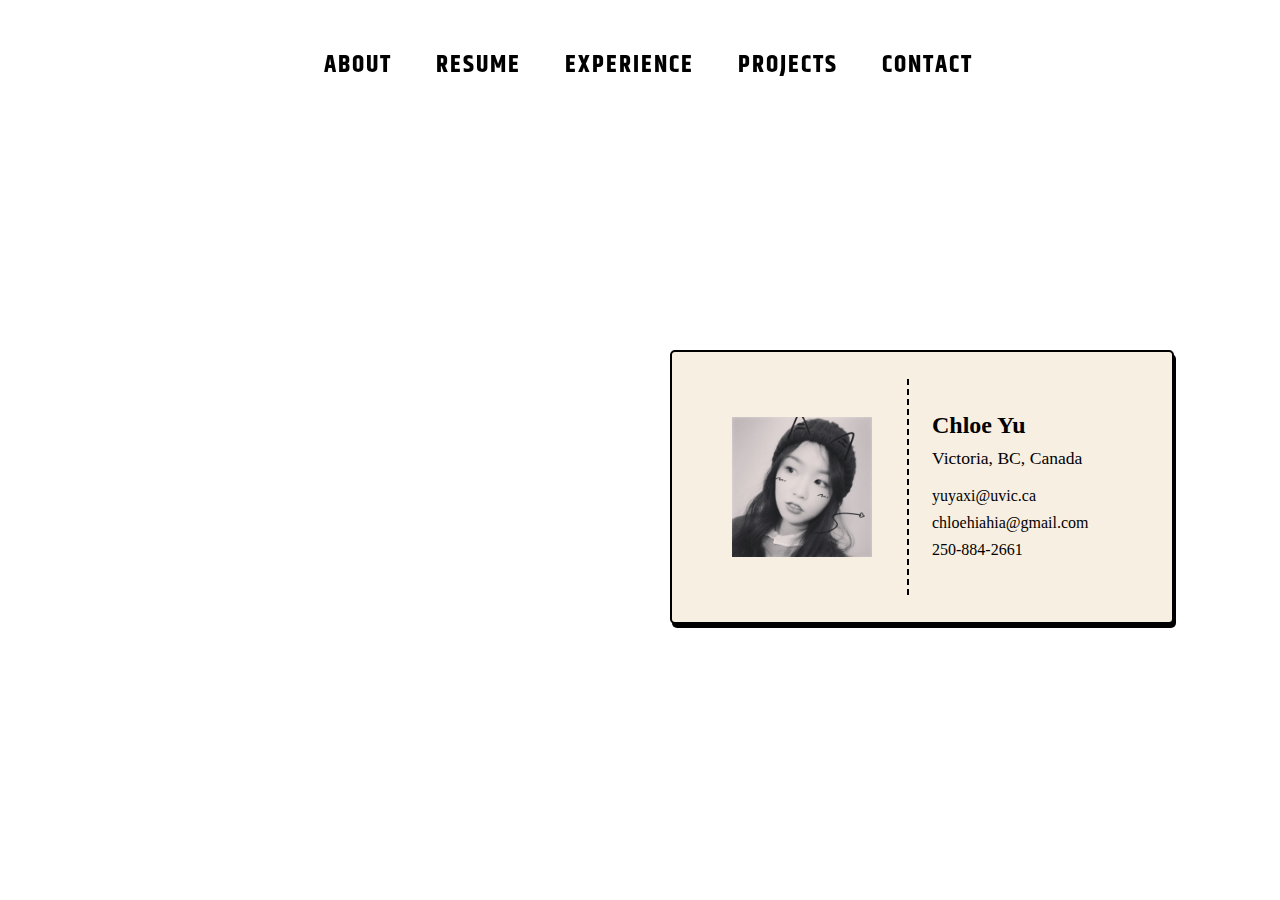
==== contact.html @ 436479c9 "modified font family, web gallery link effect" ====
<!-- Chloe Yu 2018 -->
 
<!DOCTYPE html>
<html>
<head>
	<meta name="description" content="portfolio site made in 2018/02">
	<meta name="keywords" content="HTML, CSS, JavaScript">
	<meta name="author" content="Chloe Yu">
	<meta name="viewport" content="width=device-width, initial-scale=1.0"><!-- target mobile devices and sets the width to the screen size. -->
	<title>Chloe's site</title>
	<link rel="stylesheet" type="text/css" href="css\main.css">
	<link rel="stylesheet"  type="text/css" href="css\ionicons.css"><!-- this is the icon sylesheet from "https://github.com/ionic-team/ionicons" -->
	<script src="https://ajax.googleapis.com/ajax/libs/jquery/3.3.1/jquery.min.js"></script> <!-- Google jQuery CDN -->
	<script type="text/javascript" src="js/main.js"></script>

	<link rel="apple-touch-icon" sizes="57x57" href="icon/apple-icon-57x57.png">
	<link rel="apple-touch-icon" sizes="60x60" href="icon/apple-icon-60x60.png">
	<link rel="apple-touch-icon" sizes="72x72" href="icon/apple-icon-72x72.png">
	<link rel="apple-touch-icon" sizes="76x76" href="icon/apple-icon-76x76.png">
	<link rel="apple-touch-icon" sizes="114x114" href="icon/apple-icon-114x114.png">
	<link rel="apple-touch-icon" sizes="120x120" href="icon/apple-icon-120x120.png">
	<link rel="apple-touch-icon" sizes="144x144" href="icon/apple-icon-144x144.png">
	<link rel="apple-touch-icon" sizes="152x152" href="icon/apple-icon-152x152.png">
	<link rel="apple-touch-icon" sizes="180x180" href="icon/apple-icon-180x180.png">
	<link rel="icon" type="image/png" sizes="192x192"  href="icon/android-icon-192x192.png">
	<link rel="icon" type="image/png" sizes="32x32" href="icon/favicon-32x32.png">
	<link rel="icon" type="image/png" sizes="96x96" href="icon/favicon-96x96.png">
	<link rel="icon" type="image/png" sizes="16x16" href="icon/favicon-16x16.png">
	<link rel="manifest" href="icon/manifest.json">
	<meta name="msapplication-TileColor" content="#ffffff">
	<meta name="msapplication-TileImage" content="icon/ms-icon-144x144.png">
	<meta name="theme-color" content="#ffffff">
	<link href='https://fonts.googleapis.com/css?family=Khand' rel='stylesheet'>
</head>

<body>
	<!-- <script src="js\main.js"></script> -->
	<!-- site navigation menu -->
	<div class="nav">
		<ul>
		  <li><a href="index.html">About</a></li>  
		  <li><a href="resume.html">Resume</a></li>
		  <li><a href="experience.html">Experience</a></li>
		  <li><a href="projects.html">Projects</a></li>
		  <li><a href="contact.html">Contact</a></li>
		</ul>
	</div>

	<!-- 'Contact' Page -->
	<div id="div5" class="contactpage">
		<div class="contacts">
			<div class = "card">
				<img src='img\card.jpeg' alt='pudding'></img>
				<div class="vertical_dotted_line"></div>
				<h2 style="position: absolute; left: 52%; top: 15%;">Chloe Yu</h2>
				<p style="position: absolute; left: 52%; top: 29%; font-size: 1.1em">Victoria, BC, Canada</p>
				<div class='contact1'><a href="mailto:yuyaxi@uvic.ca"><p class="contacttext">yuyaxi@uvic.ca</p></a></div>
				<div class='contact2'><a href="mailto:chloehiahia@gmail.com"><p class="contacttext">chloehiahia@gmail.com</p></a></div>
				<div class='contact3'><a href="tel:1-250-884-2661"><p class="contacttext">250-884-2661</p></a></div>
			</div>
		</div>
	</div>


</body>
</html>
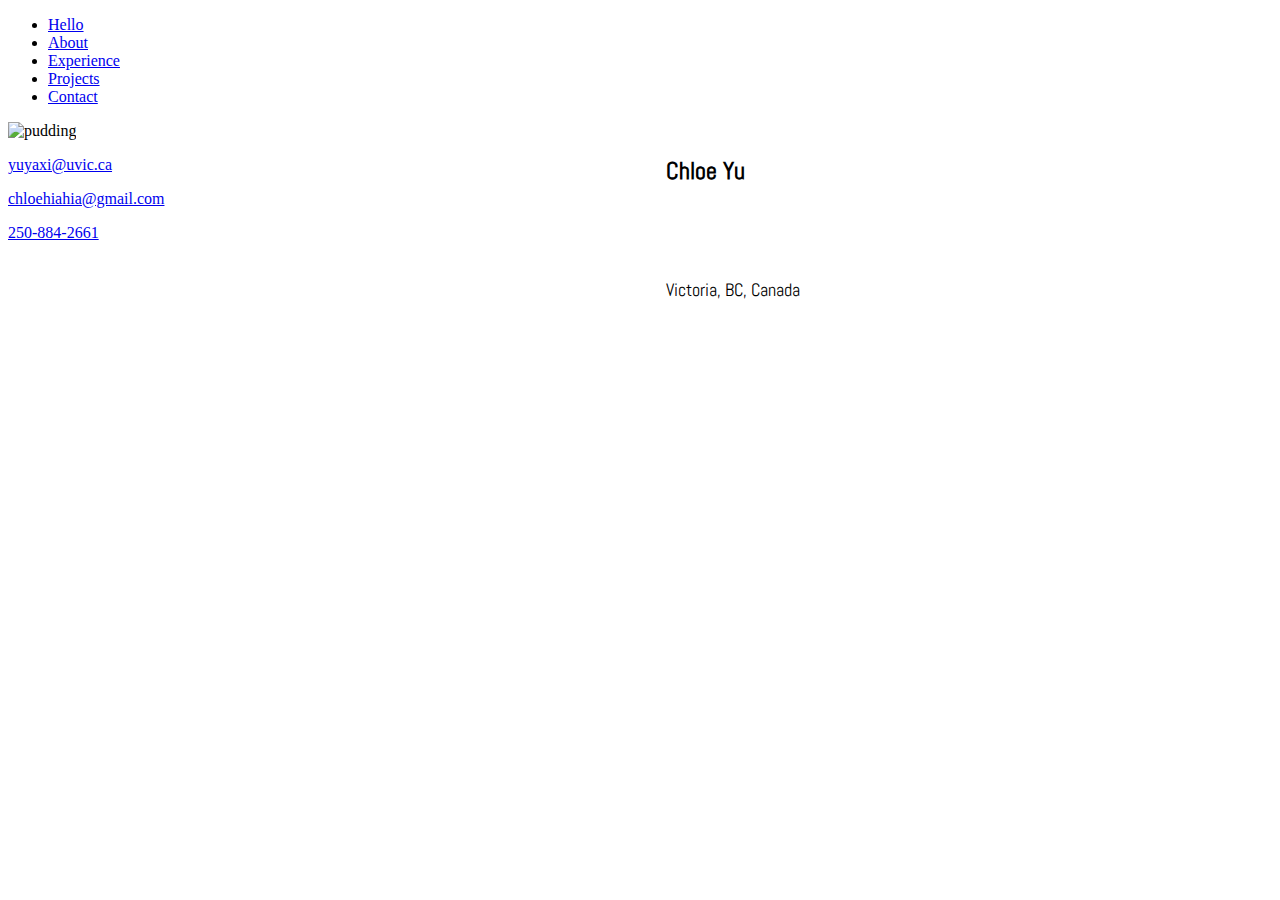
==== commit 34e694f4: "Update contact.html" ====
--- a/contact.html
+++ b/contact.html
@@ -7,30 +7,10 @@
 	<meta name="keywords" content="HTML, CSS, JavaScript">
 	<meta name="author" content="Chloe Yu">
 	<meta name="viewport" content="width=device-width, initial-scale=1.0"><!-- target mobile devices and sets the width to the screen size. -->
-	<title>Chloe's site</title>
-	<link rel="stylesheet" type="text/css" href="css\main.css">
-	<link rel="stylesheet"  type="text/css" href="css\ionicons.css"><!-- this is the icon sylesheet from "https://github.com/ionic-team/ionicons" -->
-	<script src="https://ajax.googleapis.com/ajax/libs/jquery/3.3.1/jquery.min.js"></script> <!-- Google jQuery CDN -->
-	<script type="text/javascript" src="js/main.js"></script>
-
-	<link rel="apple-touch-icon" sizes="57x57" href="icon/apple-icon-57x57.png">
-	<link rel="apple-touch-icon" sizes="60x60" href="icon/apple-icon-60x60.png">
-	<link rel="apple-touch-icon" sizes="72x72" href="icon/apple-icon-72x72.png">
-	<link rel="apple-touch-icon" sizes="76x76" href="icon/apple-icon-76x76.png">
-	<link rel="apple-touch-icon" sizes="114x114" href="icon/apple-icon-114x114.png">
-	<link rel="apple-touch-icon" sizes="120x120" href="icon/apple-icon-120x120.png">
-	<link rel="apple-touch-icon" sizes="144x144" href="icon/apple-icon-144x144.png">
-	<link rel="apple-touch-icon" sizes="152x152" href="icon/apple-icon-152x152.png">
-	<link rel="apple-touch-icon" sizes="180x180" href="icon/apple-icon-180x180.png">
-	<link rel="icon" type="image/png" sizes="192x192"  href="icon/android-icon-192x192.png">
-	<link rel="icon" type="image/png" sizes="32x32" href="icon/favicon-32x32.png">
-	<link rel="icon" type="image/png" sizes="96x96" href="icon/favicon-96x96.png">
-	<link rel="icon" type="image/png" sizes="16x16" href="icon/favicon-16x16.png">
-	<link rel="manifest" href="icon/manifest.json">
-	<meta name="msapplication-TileColor" content="#ffffff">
-	<meta name="msapplication-TileImage" content="icon/ms-icon-144x144.png">
-	<meta name="theme-color" content="#ffffff">
+	<title>Chloe | Contact</title>
+	<link rel="stylesheet" type="text/css" href="css\contact.css">
 	<link href='https://fonts.googleapis.com/css?family=Khand' rel='stylesheet'>
+	<link href='https://fonts.googleapis.com/css?family=Abel' rel='stylesheet'>
 </head>
 
 <body>
@@ -38,8 +18,8 @@
 	<!-- site navigation menu -->
 	<div class="nav">
 		<ul>
-		  <li><a href="index.html">About</a></li>  
-		  <li><a href="resume.html">Resume</a></li>
+		  <li><a href="index.html">Hello</a></li>  
+		  <li><a href="resume.html">About</a></li>
 		  <li><a href="experience.html">Experience</a></li>
 		  <li><a href="projects.html">Projects</a></li>
 		  <li><a href="contact.html">Contact</a></li>
@@ -50,10 +30,10 @@
 	<div id="div5" class="contactpage">
 		<div class="contacts">
 			<div class = "card">
-				<img src='img\card.jpeg' alt='pudding'></img>
+				<img src='https://github.com/Chloeiii/Chloeiii.github.io/blob/master/img/g.jpg?raw=true' alt='pudding'></img>
 				<div class="vertical_dotted_line"></div>
-				<h2 style="position: absolute; left: 52%; top: 15%;">Chloe Yu</h2>
-				<p style="position: absolute; left: 52%; top: 29%; font-size: 1.1em">Victoria, BC, Canada</p>
+				<h2 style="font-family: 'Abel'; position: absolute; left: 52%; top: 15%; ">Chloe Yu</h2>
+				<p style="font-family: 'Abel'; position: absolute; left: 52%; top: 29%; font-size: 1.1em">Victoria, BC, Canada</p>
 				<div class='contact1'><a href="mailto:yuyaxi@uvic.ca"><p class="contacttext">yuyaxi@uvic.ca</p></a></div>
 				<div class='contact2'><a href="mailto:chloehiahia@gmail.com"><p class="contacttext">chloehiahia@gmail.com</p></a></div>
 				<div class='contact3'><a href="tel:1-250-884-2661"><p class="contacttext">250-884-2661</p></a></div>
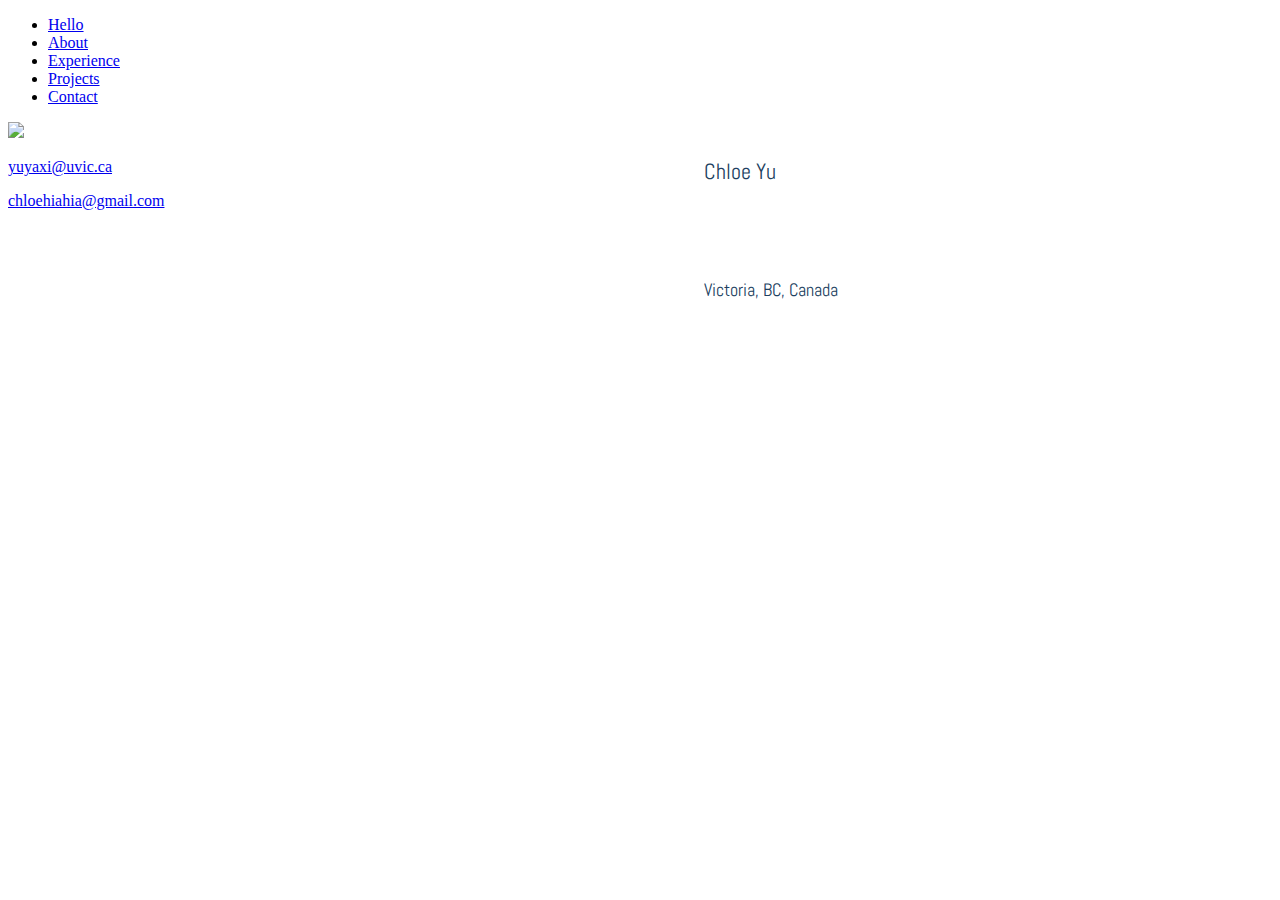
==== commit 3114b5ae: "Update contact.html" ====
--- a/contact.html
+++ b/contact.html
@@ -30,14 +30,12 @@
 	<div id="div5" class="contactpage">
 		<div class="contacts">
 			<div class = "card">
-				<img src='https://github.com/Chloeiii/Chloeiii.github.io/blob/master/img/g.jpg?raw=true' alt='pudding'></img>
+				<img src='img/g2.jpg' ></img>
 				<div class="vertical_dotted_line"></div>
-				<h2 style="font-family: 'Abel'; position: absolute; left: 52%; top: 15%; ">Chloe Yu</h2>
-				<p style="font-family: 'Abel'; position: absolute; left: 52%; top: 29%; font-size: 1.1em">Victoria, BC, Canada</p>
+				<p style="font-family: 'Abel'; position: absolute; left: 55%; top: 15%; font-size: 1.4em; color: #204060;">Chloe Yu</h2>
+				<p style="font-family: 'Abel'; position: absolute; left: 55%; top: 29%; font-size: 1.1em; color: #204060;">Victoria, BC, Canada</p>
 				<div class='contact1'><a href="mailto:yuyaxi@uvic.ca"><p class="contacttext">yuyaxi@uvic.ca</p></a></div>
-				<div class='contact2'><a href="mailto:chloehiahia@gmail.com"><p class="contacttext">chloehiahia@gmail.com</p></a></div>
-				<div class='contact3'><a href="tel:1-250-884-2661"><p class="contacttext">250-884-2661</p></a></div>
-			</div>
+				<div class='contact2'><a href="mailto:chloehiahia@gmail.com"><p class="contacttext">chloehiahia@gmail.com</p></a></div>			</div>
 		</div>
 	</div>
 
